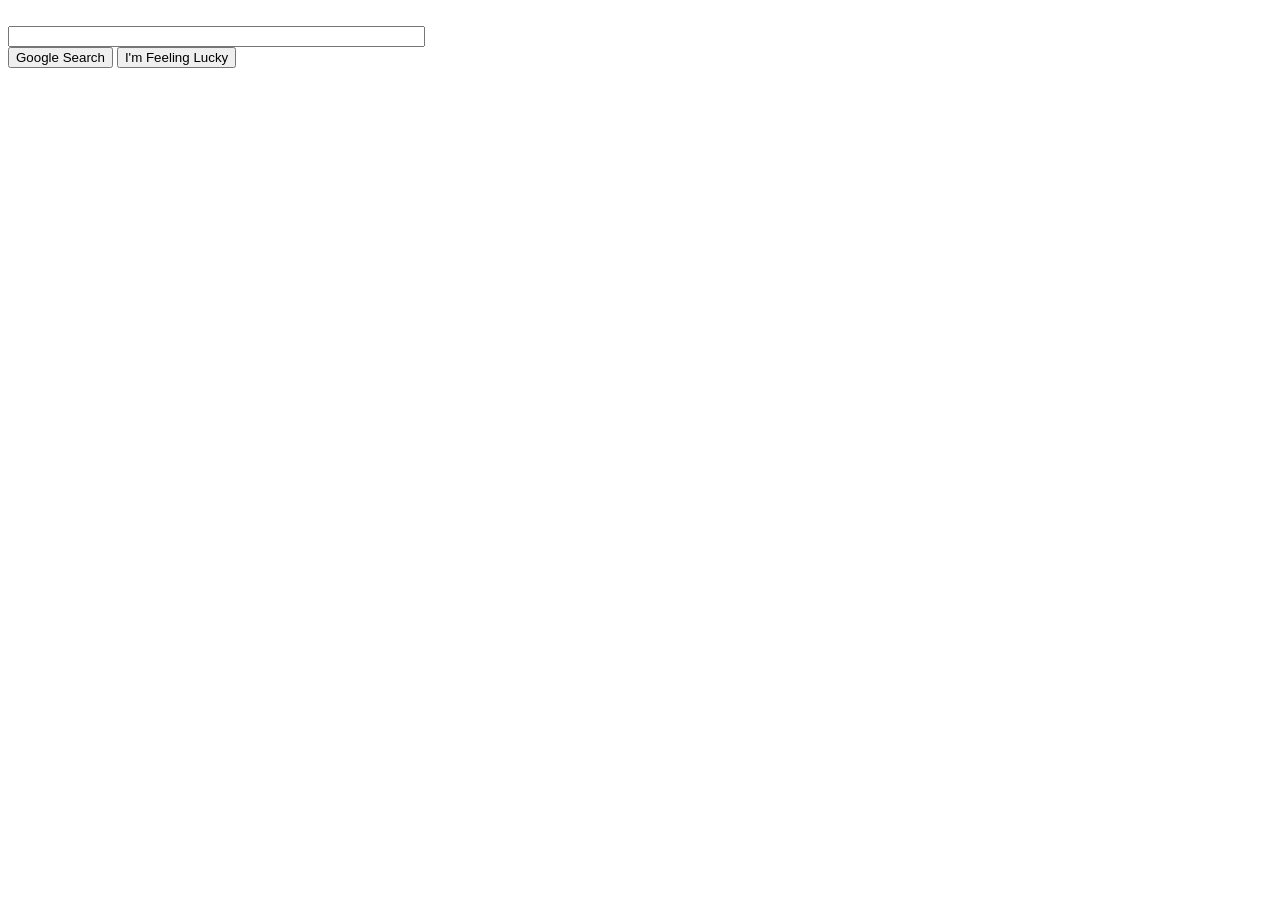
==== google.html @ c9c814e9 "Added central logo and form items to HTML doc. Created empty CSS file" ====
<!DOCTYPE html>
<html>
<header>
    <title>Google</title>
    <link rel="stylesheet" href="styles.css"> <!-- Linking to the CSS file-->
</header>
<body>
    <div class="logo">
        <img href="https://www.google.com/images/branding/googlelogo/1x/googlelogo_color_272x92dp.png">
    </div>
    
    <form>
        <div> <!--row on the page in which textbox will appear. will be block display-->
            <div class="box-outline"> <!-- this will be the rounded outline of the search bar. will contain magnifying glass background img -->
                <input type="text" name="searchbar" size="50" maxlength="500">
            </div>
        </div>
        <div> <!-- block row containing two submit buttons-->
            <input type="submit" name="submit" value="Google Search" class="google-search">
            <input type="submit" name="luckysubmit" value="I'm Feeling Lucky" class="lucky-search">
        </div>
    </form>




</body>



</html>
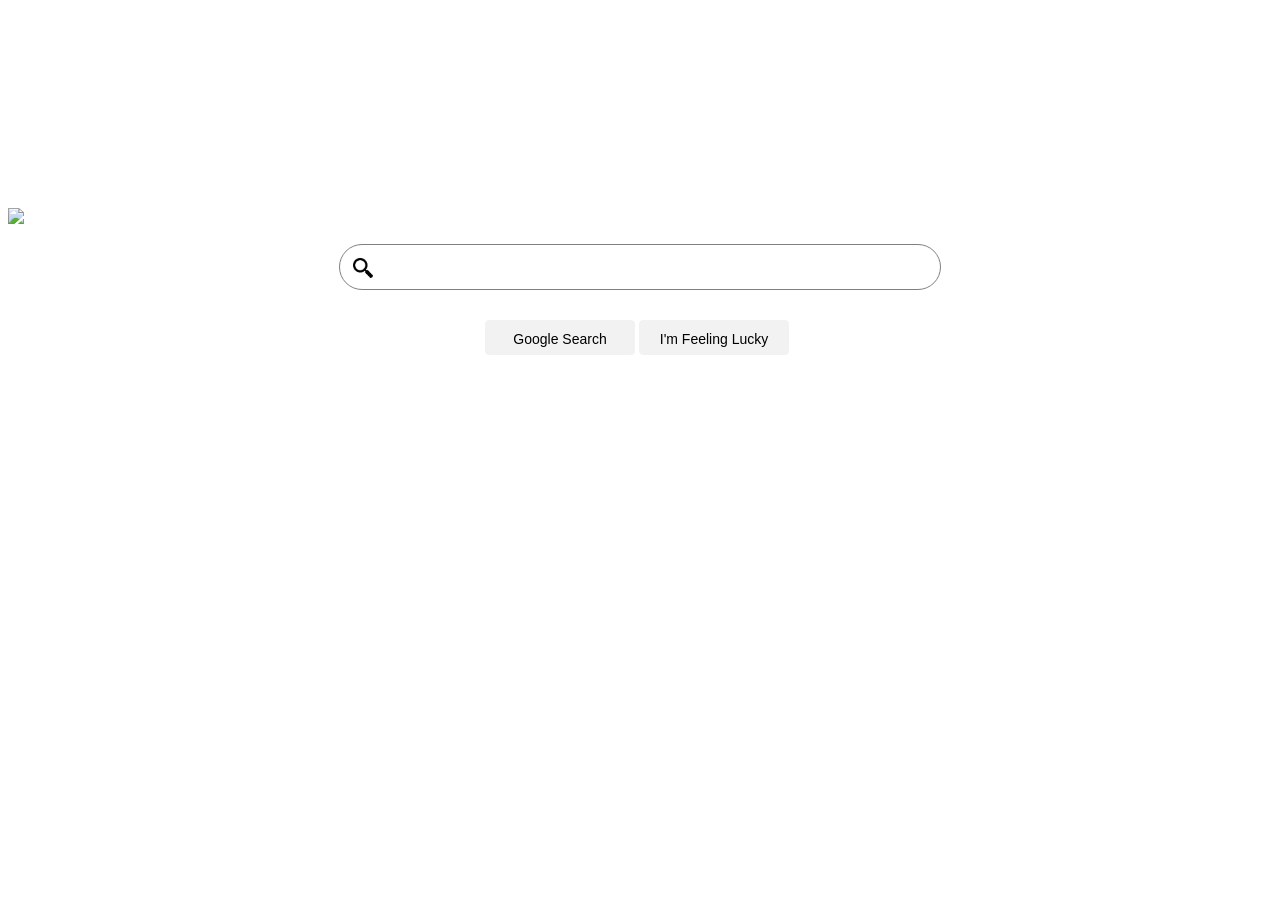
==== commit f6be3be4: "completed CSS styling for central logo and form" ====
--- a/google.html
+++ b/google.html
@@ -5,17 +5,20 @@
     <link rel="stylesheet" href="styles.css"> <!-- Linking to the CSS file-->
 </header>
 <body>
-    <div class="logo">
-        <img href="https://www.google.com/images/branding/googlelogo/1x/googlelogo_color_272x92dp.png">
+    <div class="logo">  <!-- container for image-->
+        <img src="https://www.google.com/images/branding/googlelogo/1x/googlelogo_color_272x92dp.png">
     </div>
     
     <form>
         <div> <!--row on the page in which textbox will appear. will be block display-->
             <div class="box-outline"> <!-- this will be the rounded outline of the search bar. will contain magnifying glass background img -->
-                <input type="text" name="searchbar" size="50" maxlength="500">
+                <div class="magnifying-glass">
+                    <img src="[data-uri]">
+                </div>
+                <input type="text" name="searchbar" size="55" maxlength="500">
             </div>
         </div>
-        <div> <!-- block row containing two submit buttons-->
+        <div class="buttons-container"> <!-- block row containing two submit buttons-->
             <input type="submit" name="submit" value="Google Search" class="google-search">
             <input type="submit" name="luckysubmit" value="I'm Feeling Lucky" class="lucky-search">
         </div>
--- a/styles.css
+++ b/styles.css
@@ -0,0 +1,71 @@
+div {
+    display: block;
+    margin: auto;
+}
+
+div img {
+    display: block;
+    margin: auto;
+}
+
+.logo {
+    padding-top: 200px;
+}
+
+div .box-outline {
+    border: 1px solid gray;
+    width: 600px;
+    height: 44px;
+    border-radius: 24px;
+    margin-top: 20px;
+}
+
+.box-outline input {
+    border: none;
+    margin: auto;
+    display: block;
+    font: normal normal 16px/44px arial;
+    display: inline;
+    margin: 0px 10px;
+    padding-top: 0px;
+    padding-bottom: 0px;
+}
+
+.magnifying-glass   {
+    width: 20px;
+    height: 20px;
+    background-color: purple;
+    float: left;
+    margin: auto 0px;
+    margin-top: 13px;
+    margin-bottom: 13px;
+    margin-left: 13px;
+}
+
+.magnifying-glass img {
+    max-width: 100%;
+    height: 100%;
+    display: inline;
+}
+
+.buttons-container {
+    width: 310px;
+    margin-top: 30px;
+}
+
+.buttons-container input {
+    width: 150px;
+    height: 35px;
+    background-color: #f2f2f2;
+    border: 1px solid #f2f2f2;
+    border-radius: 4px;
+    text-align: center;
+    line-height: 35px;
+    margin-left: auto;
+    font-family: arial;
+    font-size: 14px;
+    display: inline-block;
+    z-index: auto;
+
+
+}
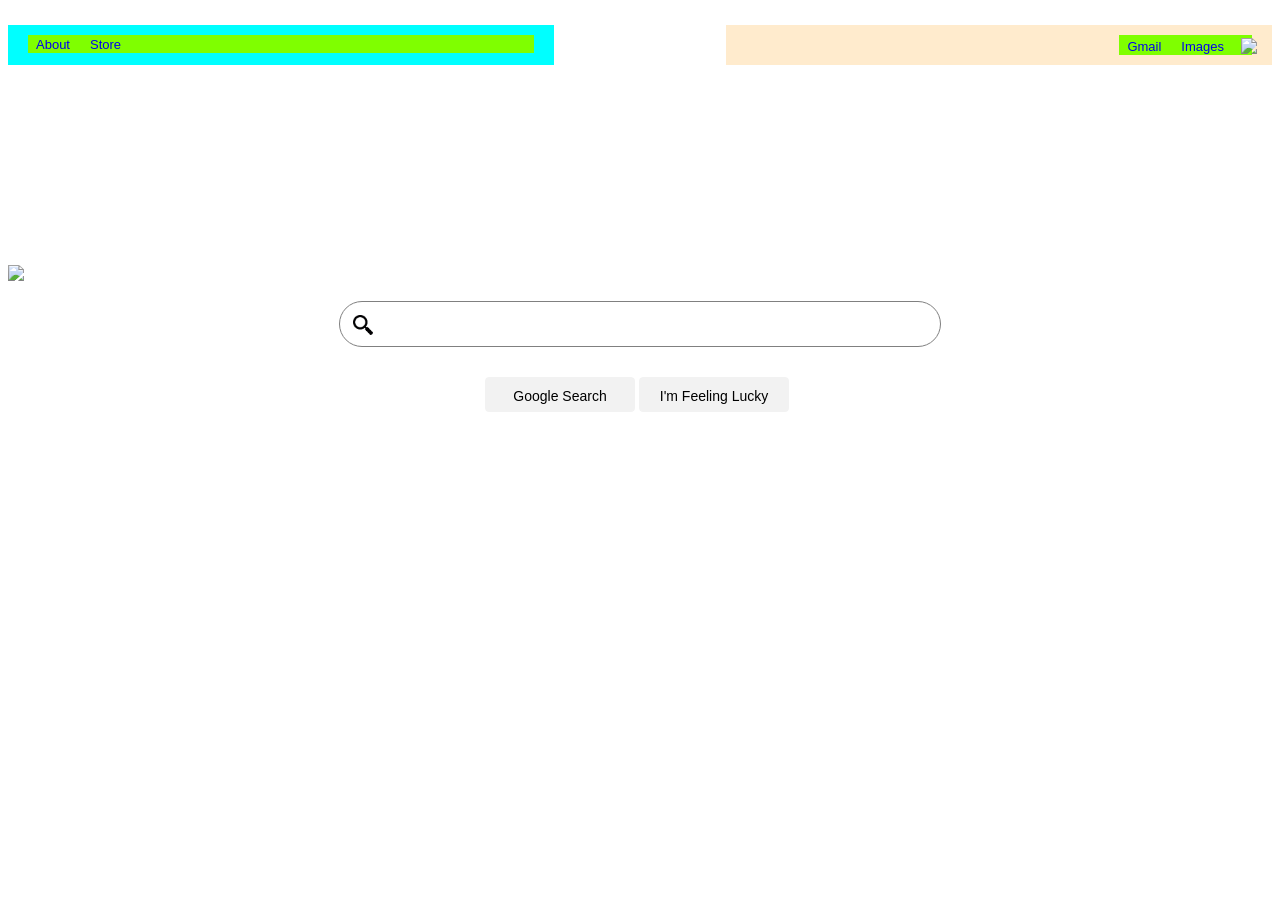
==== commit bb1e710b: "completed most of the header nav bar. Missing sign-in button" ====
--- a/google.html
+++ b/google.html
@@ -1,10 +1,25 @@
 <!DOCTYPE html>
 <html>
-<header>
+<head>
     <title>Google</title>
     <link rel="stylesheet" href="styles.css"> <!-- Linking to the CSS file-->
-</header>
+</head>
 <body>
+    <header>
+        <div class="header-left">
+            <div class="left-link-container">
+                <p><a href="https://about.google/">About</a></p>
+                <p><a href="https://store.google.com/">Store</a></p>   
+            </div>
+        </div>
+        <div class="header-right">
+            <div class="right-link-container">
+                <p><a href="https://www.google.com/gmail/about/">Gmail</a></p> 
+                <p><a href="https://www.google.co.uk/imghp">Images</a></p>
+                <img src="https://image.flaticon.com/icons/svg/60/60991.svg">
+            </div>
+        </div>
+    </header>
     <div class="logo">  <!-- container for image-->
         <img src="https://www.google.com/images/branding/googlelogo/1x/googlelogo_color_272x92dp.png">
     </div>
--- a/styles.css
+++ b/styles.css
@@ -1,5 +1,64 @@
+header {
+    display: block;
+    width: 100%; 
+    margin-top: 25px;
+    height: 40px;
+}
+
+
+.header-left {
+    background-color: aqua;
+    height: 20px;
+    width: 40%;
+    float: left;
+    padding: 10px 20px;
+}
+
+.left-link-container, .right-link-container {
+    background-color: chartreuse;
+}
+
+.right-link-container{
+    float: right;
+}
+
+.right-link-container img{
+    max-height: 17px;
+    max-width: 17px;
+    display: inline;
+    position: relative;
+    top: 3px;
+    left: 5px;
+
+}
+
+.left-link-container p, .right-link-container p {
+    display: inline;
+    font: normal normal 13px Arial;
+    margin: 0px 8px;
+}
+
+.left-link-container a:link, .right-link-container a:link {
+    text-decoration: none;
+}
+
+.left-link-container p a:hover, .right-link-container p a:hover {
+    text-decoration: underline;
+}
+
+.header-right {
+    background-color: blanchedalmond;
+    height: 20px;
+    width: 40%;
+    float: right;
+    padding: 10px 20px;
+
+}
+
+
+
+
 div {
-    display: block;
     margin: auto;
 }
 
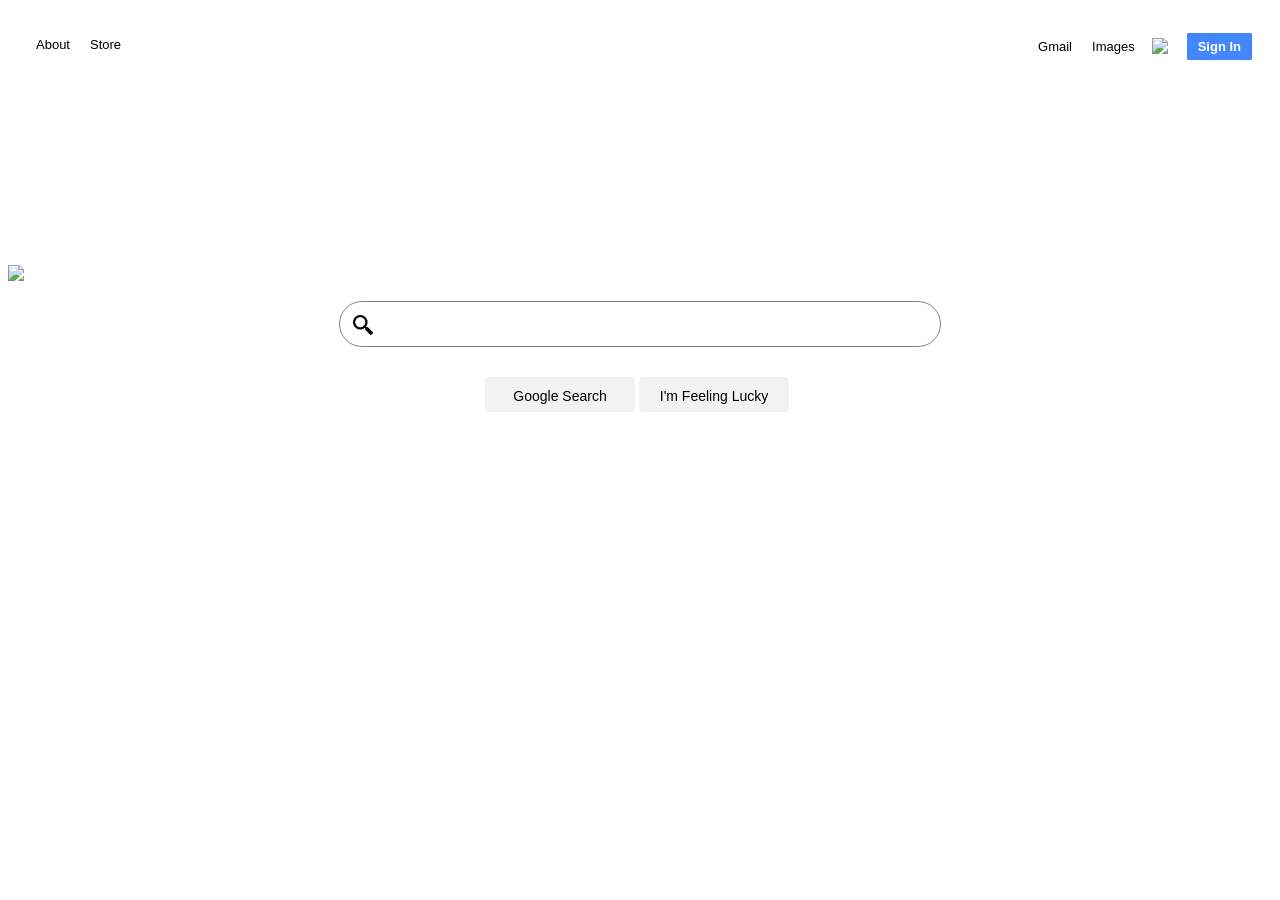
==== commit 6cfda7af: "completed nav bar." ====
--- a/google.html
+++ b/google.html
@@ -17,6 +17,7 @@
                 <p><a href="https://www.google.com/gmail/about/">Gmail</a></p> 
                 <p><a href="https://www.google.co.uk/imghp">Images</a></p>
                 <img src="https://image.flaticon.com/icons/svg/60/60991.svg">
+                <div class="sign-in"><a href="https://accounts.google.com/signin">Sign In</a></div>
             </div>
         </div>
     </header>
--- a/styles.css
+++ b/styles.css
@@ -7,16 +7,12 @@
 
 
 .header-left {
-    background-color: aqua;
     height: 20px;
     width: 40%;
     float: left;
     padding: 10px 20px;
 }
 
-.left-link-container, .right-link-container {
-    background-color: chartreuse;
-}
 
 .right-link-container{
     float: right;
@@ -29,7 +25,23 @@
     position: relative;
     top: 3px;
     left: 5px;
+}
 
+
+
+.sign-in {
+    display:inline;
+    margin-left: 20px;
+    padding: 5px 10px;
+    background-color: #4387fd;
+    font: normal bold 13px/1 arial;
+    border: 1px solid #4285f4;
+    border-radius: 2px;
+}
+
+.right-link-container .sign-in a{
+    color: white;
+    text-decoration: none;
 }
 
 .left-link-container p, .right-link-container p {
@@ -38,8 +50,9 @@
     margin: 0px 8px;
 }
 
-.left-link-container a:link, .right-link-container a:link {
+.left-link-container a, .right-link-container a {
     text-decoration: none;
+    color: black;
 }
 
 .left-link-container p a:hover, .right-link-container p a:hover {
@@ -47,7 +60,6 @@
 }
 
 .header-right {
-    background-color: blanchedalmond;
     height: 20px;
     width: 40%;
     float: right;
